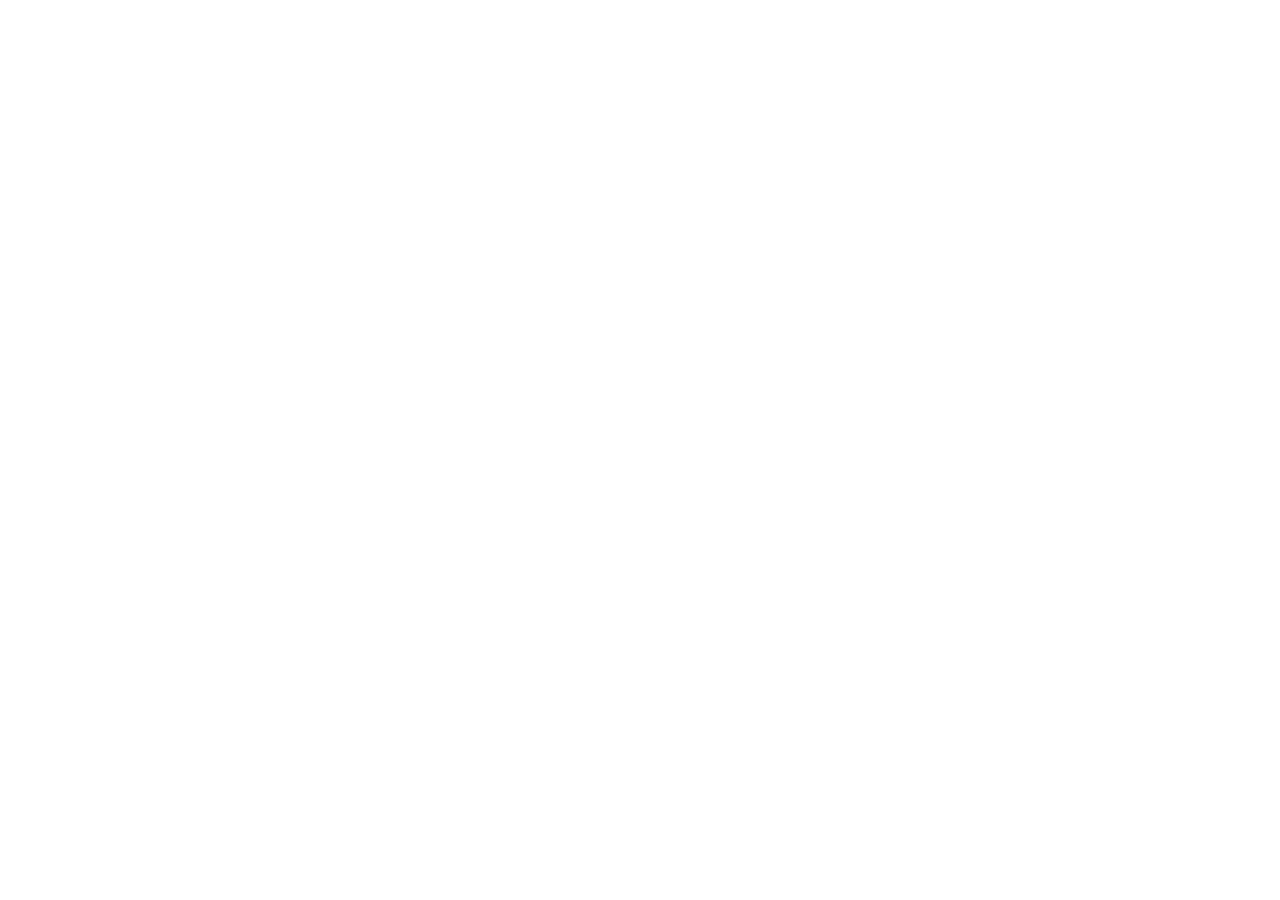
==== inderx.html @ 5b7bbff8 "initial commit" ====
<!DOCTYPE html>
<html lang="en">
<head>
    <meta charset="UTF-8">
    <meta name="viewport" content="width=device-width, initial-scale=1.0">
    <title>revsion</title>
    <link rel="stylesheet" href="style.css">
</head>
<body>
    
    
</body>
</html>
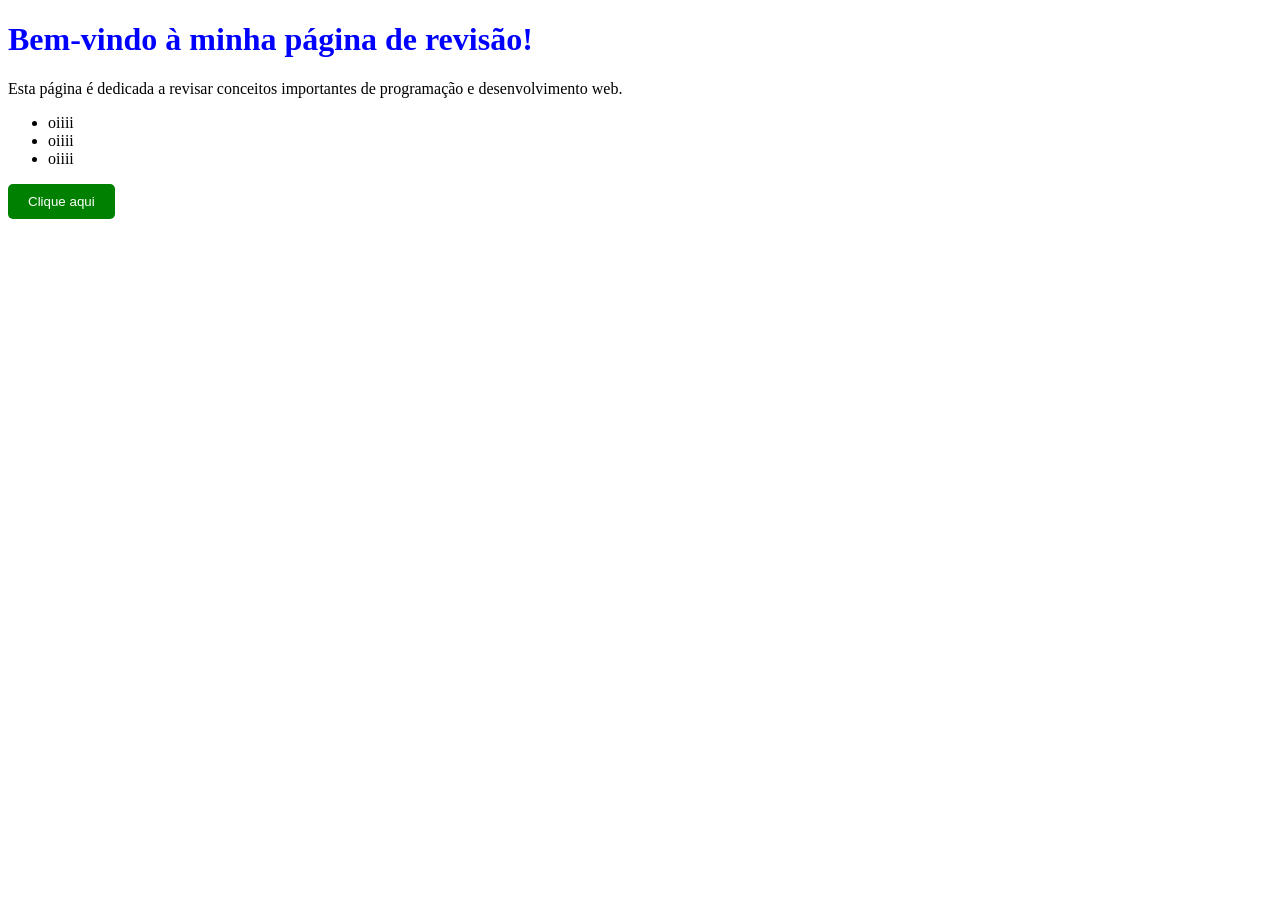
==== commit fd44cbce: "resavo" ====
--- a/inderx.html
+++ b/inderx.html
@@ -1,5 +1,5 @@
 <!DOCTYPE html>
-<html lang="en">
+<html lang="PT-BR">
 <head>
     <meta charset="UTF-8">
     <meta name="viewport" content="width=device-width, initial-scale=1.0">
@@ -7,7 +7,15 @@
     <link rel="stylesheet" href="style.css">
 </head>
 <body>
-    
-    
+    <h1>Bem-vindo à minha página de revisão!</h1>
+    <p>Esta página é dedicada a revisar conceitos importantes de programação e desenvolvimento web.</p>
+    <ul>
+        <li>oiiii</li>
+
+        <li>oiiii</li>
+
+        <li>oiiii</li>
+    </ul>
+    <button onclick="alert('Você clicou no botão!')">Clique aqui</button>
 </body>
 </html>
--- a/style.css
+++ b/style.css
@@ -0,0 +1,12 @@
+h1 {
+    color: blue;
+    font-size: 2em;
+}
+button {
+    background-color: green;
+    color: white;
+    padding: 10px 20px;
+    border: none;
+    border-radius: 5px;
+    cursor: pointer;
+}
